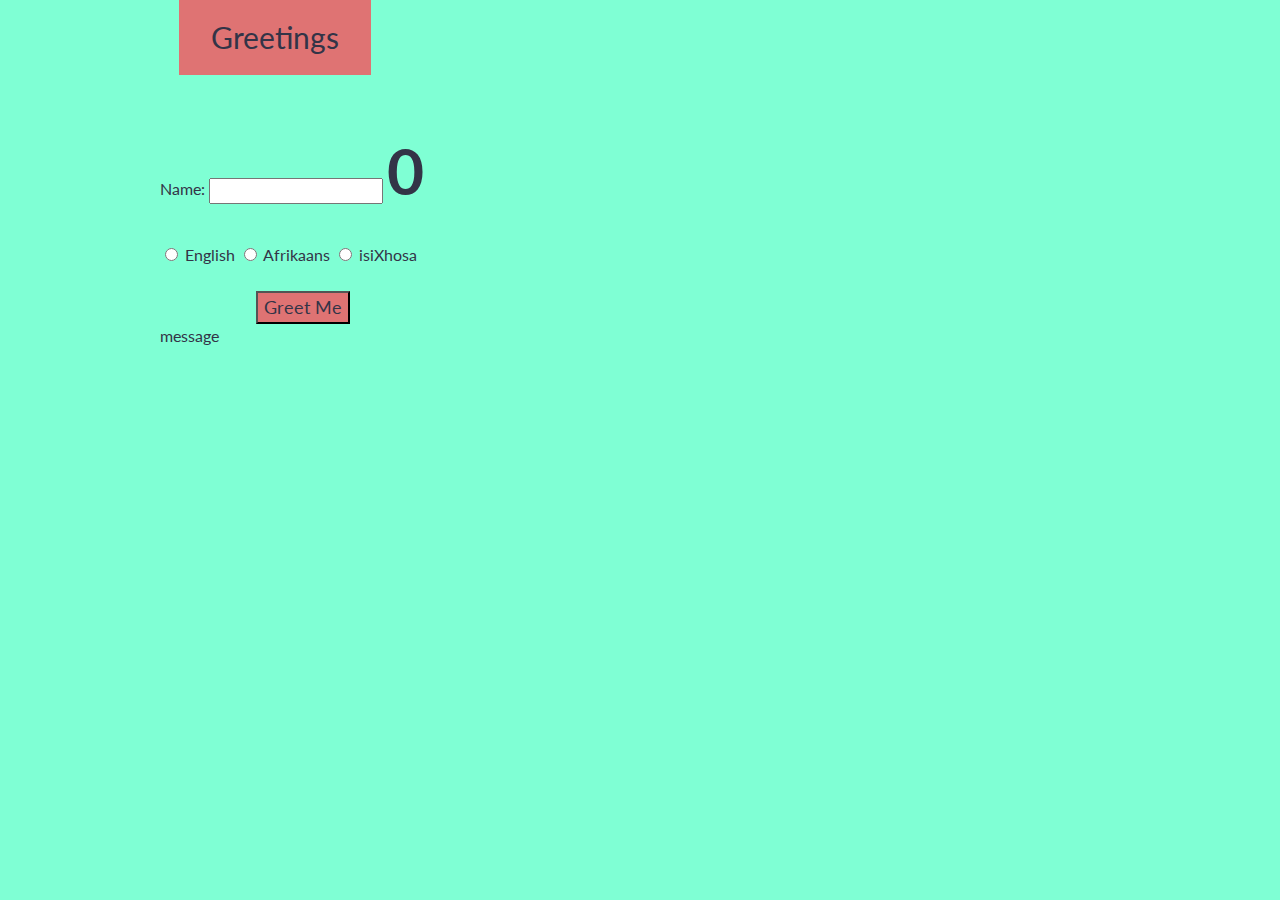
==== index.html @ cd52682c "commit" ====
<!DOCTYPE html>
<html lang="en">
<head>
    <meta charset="UTF-8">
    <meta http-equiv="X-UA-Compatible" content="IE=edge">
    <meta name="viewport" content="width=device-width, initial-scale=1.0">
    <title>Index</title>
    <link rel="stylesheet" href="greet.css">
    <link rel="stylesheet" href="simple-grid.css">
    <script src="greet-function.js" charset="utf-8"></script>
   
</head>
<body>
    <div class="container">
    <div class="flex-container">
        <div>Greetings</div>
       
      </div>
    <div>
        <br><br><label for="name">Name:</label>
        <input type="text" id="name" name="name" value="" class="namesInput">
        <label for="counter" class="counter">0</label>
       
        <br><br>
    </div>
    

    <div>
       <label class="radio-in-line">
                <input type="radio" name="language" class="language" value="English">
                <span class="label-body">English</span>
              </label>
              <label class="radio-in-line">
                <input type="radio" name="language" class="language" value="Afrikaans">
                <span class="label-body">Afrikaans</span>
              </label>
              <label class="radio-in-line">
                <input type="radio" name="language" class="language" value="isiXhosa">
                <span class="label-body">isiXhosa</span>
              </label>
    </div>

    <div>
       <br> <input type="submit" id="button" class="button" value="Greet Me">

    </div>
      
      <div class="message">
          message 
      </div>

     
    </div>
    <script src="greet.js" charset="utf-8"></script>
   
    
</body>
</html>
---- greet.css ----
.flex-container {
    display: flex;
    flex-wrap: nowrap;
    
  }
  
  
  body{
      background-color: aquamarine;
  }
  .counter{
      font-size: 400%;
      font-weight: bolder;
  }
      
  
  @media (min-width: 800px) {
      
    .flex-container > div {
        background-color: #df7373;
        width: 20%;
        margin-left: 2%;
        text-align: center;
        line-height: 75px;
        font-size: 30px;
      }
      .button{
        margin-left: 10%;
        font-size: large;
        background-color: #df7373;
    }
  }
  @media (max-width: 800px) {
      
    .flex-container > div {
        background-color: #df7373;
        width: 45%;
        margin-left: 2%;
        text-align: center;
        line-height: 75px;
        font-size: 30px;
      }
      .button{
        margin-left: 40%;
        font-size: large;
        background-color: #df7373;
    }
  }
---- simple-grid.css ----
/**
*** SIMPLE GRID
*** (C) ZACH COLE 2016
**/

@import url(https://fonts.googleapis.com/css?family=Lato:400,300,300italic,400italic,700,700italic);

/* UNIVERSAL */

html,
body {
  height: 100%;
  width: 100%;
  margin: 0;
  padding: 0;
  left: 0;
  top: 0;
  font-size: 100%;
}

/* ROOT FONT STYLES */

* {
  font-family: 'Lato', Helvetica, sans-serif;
  color: #333447;
  line-height: 1.5;
}

/* TYPOGRAPHY */

h1 {
  font-size: 2.5rem;
}

h2 {
  font-size: 2rem;
}

h3 {
  font-size: 1.375rem;
}

h4 {
  font-size: 1.125rem;
}

h5 {
  font-size: 1rem;
}

h6 {
  font-size: 0.875rem;
}

p {
  font-size: 1.125rem;
  font-weight: 200;
  line-height: 1.8;
}

.font-light {
  font-weight: 300;
}

.font-regular {
  font-weight: 400;
}

.font-heavy {
  font-weight: 700;
}

/* POSITIONING */

.left {
  text-align: left;
}

.right {
  text-align: right;
}

.center {
  text-align: center;
  margin-left: auto;
  margin-right: auto;
}

.justify {
  text-align: justify;
}

/* ==== GRID SYSTEM ==== */

.container {
  width: 90%;
  margin-left: auto;
  margin-right: auto;
}

.row {
  position: relative;
  width: 100%;
}

.row [class^="col"] {
  float: left;
  margin: 0.5rem 2%;
  min-height: 0.125rem;
}

.col-1,
.col-2,
.col-3,
.col-4,
.col-5,
.col-6,
.col-7,
.col-8,
.col-9,
.col-10,
.col-11,
.col-12 {
  width: 96%;
}

.col-1-sm {
  width: 4.33%;
}

.col-2-sm {
  width: 12.66%;
}

.col-3-sm {
  width: 21%;
}

.col-4-sm {
  width: 29.33%;
}

.col-5-sm {
  width: 37.66%;
}

.col-6-sm {
  width: 46%;
}

.col-7-sm {
  width: 54.33%;
}

.col-8-sm {
  width: 62.66%;
}

.col-9-sm {
  width: 71%;
}

.col-10-sm {
  width: 79.33%;
}

.col-11-sm {
  width: 87.66%;
}

.col-12-sm {
  width: 96%;
}

.row::after {
	content: "";
	display: table;
	clear: both;
}

.hidden-sm {
  display: none;
}

@media only screen and (min-width: 33.75em) {  /* 540px */
  .container {
    width: 80%;
  }
}

@media only screen and (min-width: 45em) {  /* 720px */
  .col-1 {
    width: 4.33%;
  }

  .col-2 {
    width: 12.66%;
  }

  .col-3 {
    width: 21%;
  }

  .col-4 {
    width: 29.33%;
  }

  .col-5 {
    width: 37.66%;
  }

  .col-6 {
    width: 46%;
  }

  .col-7 {
    width: 54.33%;
  }

  .col-8 {
    width: 62.66%;
  }

  .col-9 {
    width: 71%;
  }

  .col-10 {
    width: 79.33%;
  }

  .col-11 {
    width: 87.66%;
  }

  .col-12 {
    width: 96%;
  }

  .hidden-sm {
    display: block;
  }
}

@media only screen and (min-width: 60em) { /* 960px */
  .container {
    width: 75%;
    max-width: 60rem;
  }
}
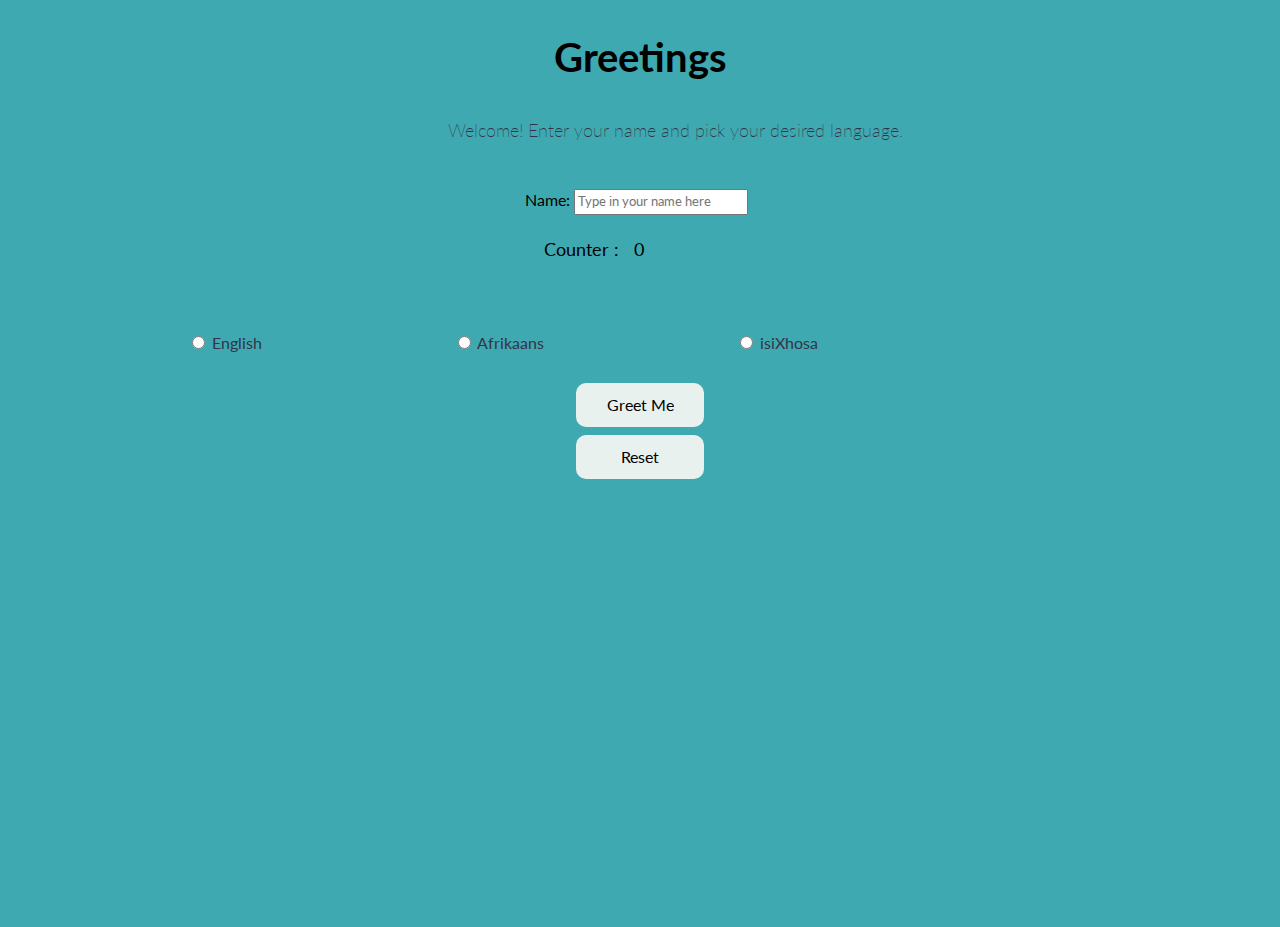
==== commit a4867594: "update" ====
--- a/index.html
+++ b/index.html
@@ -13,13 +13,23 @@
 <body>
     <div class="container">
     <div class="flex-container">
-        <div>Greetings</div>
+        <div><h1>Greetings</h1></div>
        
       </div>
+      <div class="message">
+        <p>Welcome! Enter your name and pick your desired language.</p>
+    </div>
     <div>
-        <br><br><label for="name">Name:</label>
-        <input type="text" id="name" name="name" value="" class="namesInput">
-        <label for="counter" class="counter">0</label>
+        <br><label for="name" class="nametag"> Name:</label>
+        <input type="text" id="name" name="name" value="" class="namesInput" placeholder="Type in your name here">
+        <p class="">
+            <strong class="counter1">Counter : &nbsp;
+                <span id="countNumber" class="counter">0</span>
+            </strong>
+    
+         
+        </div>
+        
        
         <br><br>
     </div>
@@ -44,13 +54,12 @@
        <br> <input type="submit" id="button" class="button" value="Greet Me">
 
     </div>
+    <button id="resetBtn" class="resetBtn">Reset</button>
       
-      <div class="message">
-          message 
-      </div>
+     
 
+      
      
-    </div>
     <script src="greet.js" charset="utf-8"></script>
    
     
--- a/greet.css
+++ b/greet.css
@@ -1,49 +1,123 @@
 
-.flex-container {
-    display: flex;
-    flex-wrap: nowrap;
+body{
+  background-color: rgb(63, 169, 177);
+}
+
+h1{
+  text-align: center;
+  color: black;
+  font-size: x-large;
+}
+
+
+
+
+
+  @media  (min-width: 800px) {
+    .button {
+      border: none;
+     color:black;
+      padding: 10px 10px;
+      text-align: center;
+      text-decoration: none;
+      display: inline-block;
+      font-size: 16px;
+      margin: 4px 2px;
+      cursor: pointer;
+      width: 10%;
+      margin-left: 45%;
+      background-color:rgb(233, 241, 239);
+      border-radius: 10px;
+    }
+    .resetBtn{
+      border: none;
+      color:black;
+       padding: 10px 10px;
+       text-align: center;
+       text-decoration: none;
+       display: inline-block;
+       font-size: 16px;
+       margin: 4px 2px;
+       cursor: pointer;
+       width: 10%;
+       margin-left: 45%;
+       background-color:rgb(233, 241, 239);
+       border-radius: 10px;
     
+    }
+    .message{
+      margin-left: 30%;
+     }
+     .nametag{
+      color: black;
+      margin-left: 38%;
+    }
+    .counter{
+      margin-left: 0%;
+      color: black;
+    }
+    .counter1{
+      margin-left: 40%;
+      color: black;
+    
+    }
+    .language{
+      margin-left:15%;
+      color: black;
+     }
   }
+  @media  (max-width: 800px) {
+    .button {
+      border: none;
+     color:black;
+      padding: 10px 10px;
+      text-align: center;
+      text-decoration: none;
+      display: inline-block;
+      font-size: 16px;
+      margin: 10px 12px;
+      cursor: pointer;
+      width: 30%;
+      margin-left: 25%;
+      background-color:rgb(233, 241, 239);
+      border-radius: 10px;
+    }
+    .resetBtn{
+      
+      border: none;
+      color:black;
+       padding: 10px 10px;
+       text-align: center;
+       text-decoration: none;
+       display: inline-block;
+       font-size: 16px;
+       margin: 10px 12px;
+       cursor: pointer;
+       width: 30%;
+       margin-left: 25%;
+       background-color:rgb(233, 241, 239);
+       border-radius: 10px;
+      }
+      .message{
+        margin-left: 5%;
+       }
   
-  
-  body{
-      background-color: aquamarine;
-  }
-  .counter{
-      font-size: 400%;
-      font-weight: bolder;
-  }
+       .nametag{
+        color: black;
+        margin-left: 0%;
+      }
+      .counter{
+        margin-left: 0%;
+        color: black;
+      }
+      .counter1{
+        margin-left: 25%;
+        color: black;
       
-  
-  @media (min-width: 800px) {
-      
-    .flex-container > div {
-        background-color: #df7373;
-        width: 20%;
-        margin-left: 2%;
-        text-align: center;
-        line-height: 75px;
-        font-size: 30px;
       }
-      .button{
-        margin-left: 10%;
-        font-size: large;
-        background-color: #df7373;
-    }
-  }
-  @media (max-width: 800px) {
-      
-    .flex-container > div {
-        background-color: #df7373;
-        width: 45%;
-        margin-left: 2%;
-        text-align: center;
-        line-height: 75px;
-        font-size: 30px;
-      }
-      .button{
-        margin-left: 40%;
-        font-size: large;
-        background-color: #df7373;
-    }
+      .language{
+        margin-left:5%;
+        color: black;
+       }
+
   }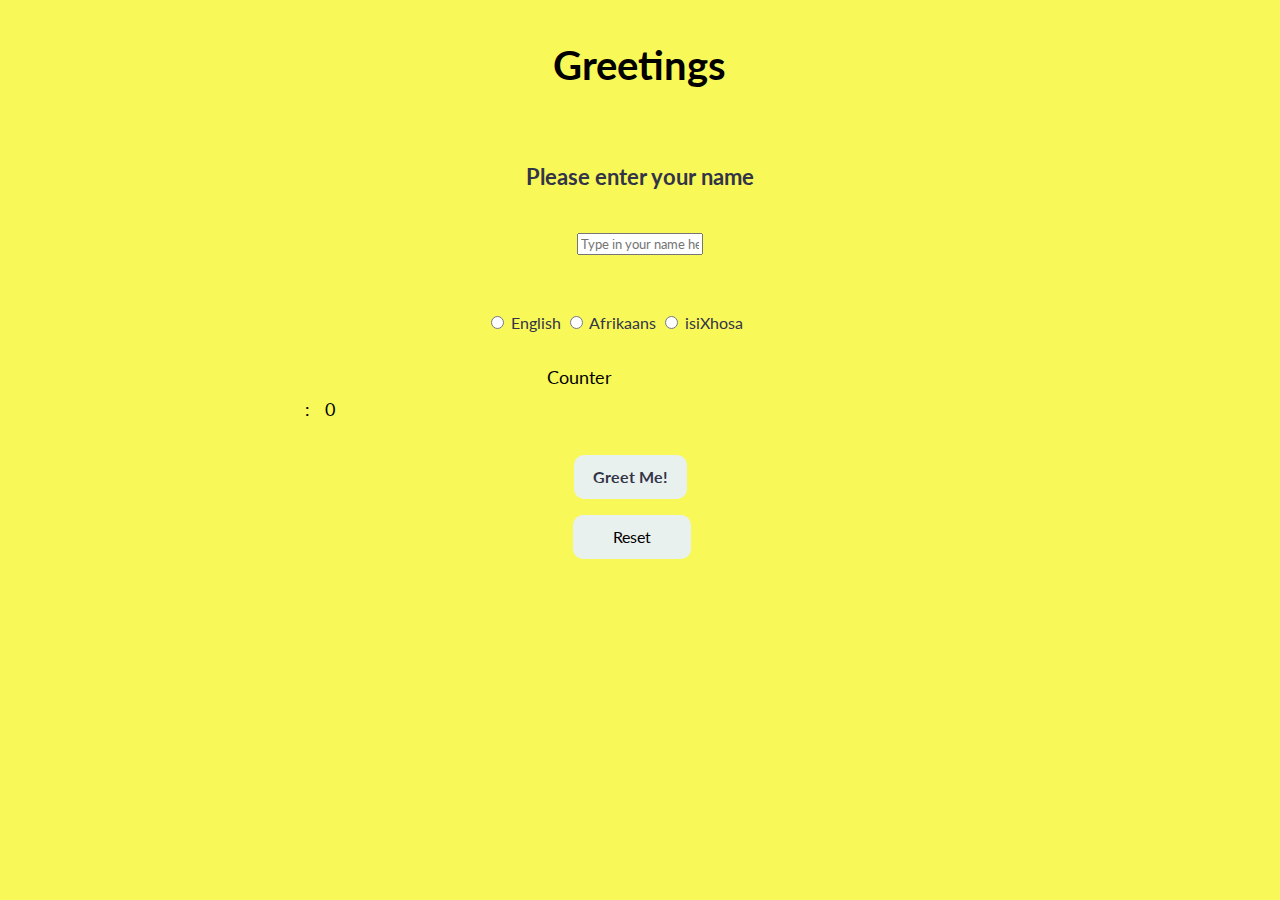
==== commit e1ccc8b9: "update" ====
--- a/index.html
+++ b/index.html
@@ -4,64 +4,79 @@
     <meta charset="UTF-8">
     <meta http-equiv="X-UA-Compatible" content="IE=edge">
     <meta name="viewport" content="width=device-width, initial-scale=1.0">
-    <title>Index</title>
-    <link rel="stylesheet" href="greet.css">
-    <link rel="stylesheet" href="simple-grid.css">
-    <script src="greet-function.js" charset="utf-8"></script>
-   
+    <link rel="stylesheet" href="./greet.css">
+    <link rel="stylesheet" href="./simple-grid.css">
+    <title>Greetings</title>
 </head>
-<body>
-    <div class="container">
-    <div class="flex-container">
-        <div><h1>Greetings</h1></div>
-       
-      </div>
-      <div class="message">
-        <p>Welcome! Enter your name and pick your desired language.</p>
+<body> 
+    <div class="row center">
+        <div class="col-12" id="p1">
+
+            <h1>Greetings</h1>
+           
+        </div>
     </div>
-    <div>
-        <br><label for="name" class="nametag"> Name:</label>
-        <input type="text" id="name" name="name" value="" class="namesInput" placeholder="Type in your name here">
-        <p class="">
-            <strong class="counter1">Counter : &nbsp;
-                <span id="countNumber" class="counter">0</span>
-            </strong>
-    
-         
+    <div class="row center">
+        <div class="col-12">
+            <h3 id="displayName">Please enter your name</h3>
         </div>
-        
-       
+
+    </div>
+    <div class="row center">
+        <div class="col-3"></div>
+
+        <div class="col-6 center">
+            <form id="form1" action="" onsubmit="return submitForm();">
+                <input id="inputBox" type="console.text" placeholder="Type in your name here" pattern="[a-zA-Z]+" title="Please enter only letters A-Z" class="nameInput">
+
+            </form>
+        </div>
+        <div class="col-3"></div>
+    </div>
+    <div class="row center">
+        <!--            <div class="col-4"></div>-->
         <br><br>
+        <div class=" col-12 radio-toolbar">
+            <input type="radio" name="radioLang" value="English" id="1" class="language">
+            <label for="1"> English</label>
+            <input type="radio" name="radioLang" value="Afrikaans" id="2" class="language">
+            <label for="2">Afrikaans</label>
+            <input type="radio" name="radioLang" value="isiXhosa" id="3" class="language">
+            <label for="3">isiXhosa</label>
+        </div>
+        <!--            <div class="col-4"></div>-->
+    </div>
+
+
+
+
+    <div class="row center ">
+        <div class="col-6" id="counterAndResetBox">
+            <p class="">
+                <strong class="counter1">Counter : &nbsp;
+                    <span id="countNumber" class="counter">0</span>
+                </strong>
+                <div class="row center">
+                    <div class="col-12 center" id="greetBox">
+                        <button id="greetBtn" type="submit" form="form1" value="Submit" class="button">
+                            <strong>Greet Me!</strong>
+                        </button>
+                    </div>
+            </p>
+            <button id="resetBtn" class="resetBtn">Reset</button>
+        </div>
+        <div class="col-6" id="greetBox">
+            <!-- <button id="greetBtn" type="submit" form="form1" value="Submit">
+                <strong>Greet!</strong>
+            </button> -->
+
+        </div>
+
+
     </div>
     
-
-    <div>
-       <label class="radio-in-line">
-                <input type="radio" name="language" class="language" value="English">
-                <span class="label-body">English</span>
-              </label>
-              <label class="radio-in-line">
-                <input type="radio" name="language" class="language" value="Afrikaans">
-                <span class="label-body">Afrikaans</span>
-              </label>
-              <label class="radio-in-line">
-                <input type="radio" name="language" class="language" value="isiXhosa">
-                <span class="label-body">isiXhosa</span>
-              </label>
-    </div>
-
-    <div>
-       <br> <input type="submit" id="button" class="button" value="Greet Me">
-
-    </div>
-    <button id="resetBtn" class="resetBtn">Reset</button>
-      
-     
-
-      
-     
-    <script src="greet.js" charset="utf-8"></script>
-   
-    
+  
 </body>
+<script src="./greet-function.js"></script>
+<script src="./greet.js"></script>
 </html>--- a/greet.css
+++ b/greet.css
@@ -1,12 +1,16 @@
 
 body{
-  background-color: rgb(63, 169, 177);
+  background-color:rgb(248, 248, 88);
 }
 
 h1{
   text-align: center;
   color: black;
   font-size: x-large;
+}
+.nameInput{
+  width:20% ;
+  height:90%;
 }
 
 
@@ -24,25 +28,25 @@
       font-size: 16px;
       margin: 4px 2px;
       cursor: pointer;
-      width: 10%;
-      margin-left: 45%;
+      width: 20%;
+      margin-left: 95%;
       background-color:rgb(233, 241, 239);
       border-radius: 10px;
     }
     .resetBtn{
       border: none;
-      color:black;
-       padding: 10px 10px;
-       text-align: center;
-       text-decoration: none;
-       display: inline-block;
-       font-size: 16px;
-       margin: 4px 2px;
-       cursor: pointer;
-       width: 10%;
-       margin-left: 45%;
-       background-color:rgb(233, 241, 239);
-       border-radius: 10px;
+     color:black;
+      padding: 10px 10px;
+      text-align: center;
+      text-decoration: none;
+      display: inline-block;
+      font-size: 16px;
+      margin: 4px 2px;
+      cursor: pointer;
+      width: 20%;
+      margin-left: 93%;
+      background-color:rgb(233, 241, 239);
+      border-radius: 10px;
     
     }
     .message{
@@ -57,13 +61,14 @@
       color: black;
     }
     .counter1{
-      margin-left: 40%;
+      margin-left: 88%;
       color: black;
     
     }
     .language{
-      margin-left:15%;
+      
       color: black;
+      font-size: large;
      }
   }
   @media  (max-width: 800px) {
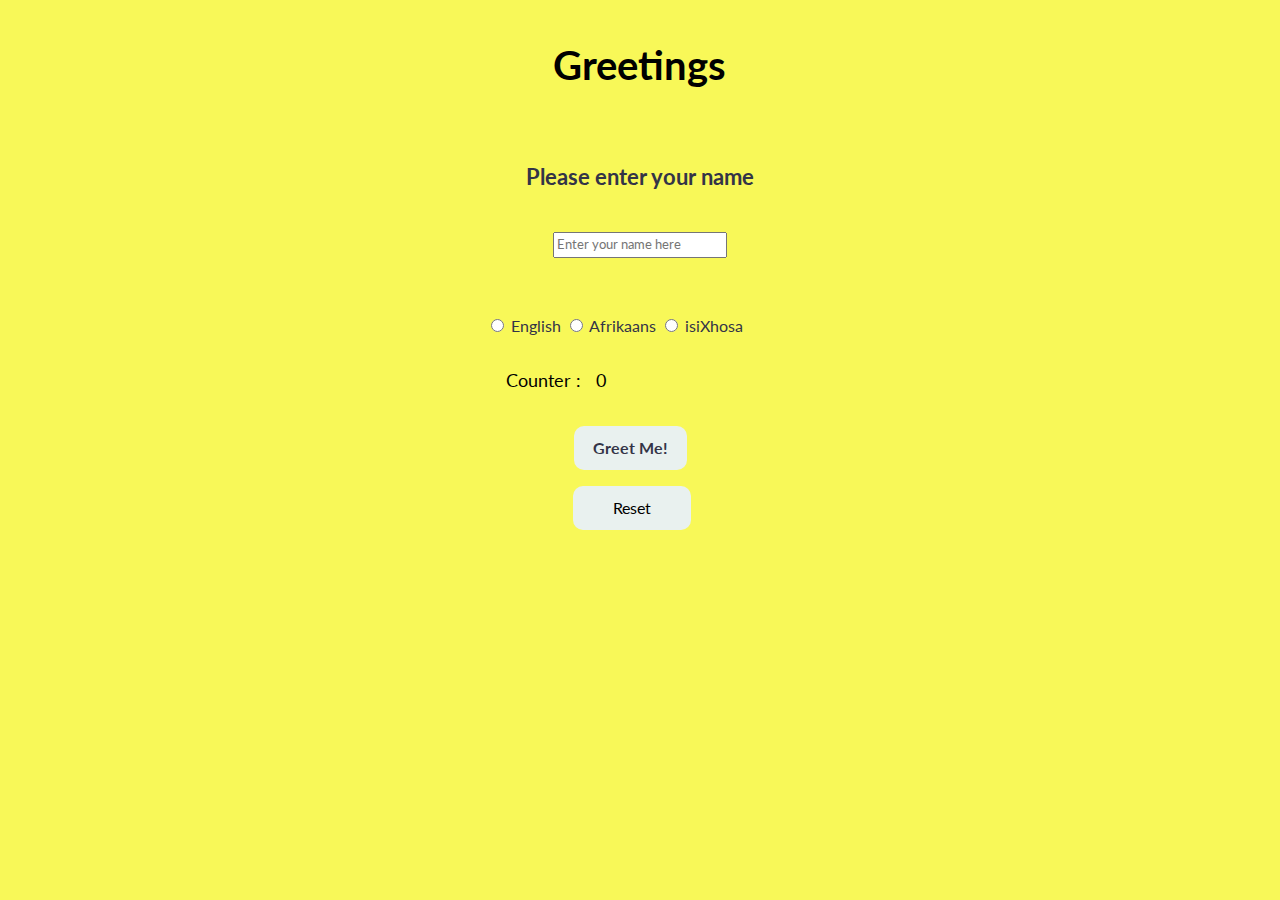
==== commit 723233d8: "adding colours to error messages" ====
--- a/index.html
+++ b/index.html
@@ -18,7 +18,7 @@
     </div>
     <div class="row center">
         <div class="col-12">
-            <h3 id="displayName">Please enter your name</h3>
+            <h3 id="displayName" class="name">Please enter your name</h3>
         </div>
 
     </div>
@@ -27,7 +27,7 @@
 
         <div class="col-6 center">
             <form id="form1" action="" onsubmit="return submitForm();">
-                <input id="inputBox" type="console.text" placeholder="Type in your name here" pattern="[a-zA-Z]+" title="Please enter only letters A-Z" class="nameInput">
+                <input id="inputBox" class="input" type="console.text" placeholder="Enter your name here"   class="nameInput">
 
             </form>
         </div>
--- a/greet.css
+++ b/greet.css
@@ -11,6 +11,12 @@
 .nameInput{
   width:20% ;
   height:90%;
+}
+.green{
+  color: rgb(10, 88, 10);
+}
+.red{
+  color: rgb(218, 20, 20);
 }
 
 
@@ -61,7 +67,7 @@
       color: black;
     }
     .counter1{
-      margin-left: 88%;
+      margin-left: 80%;
       color: black;
     
     }
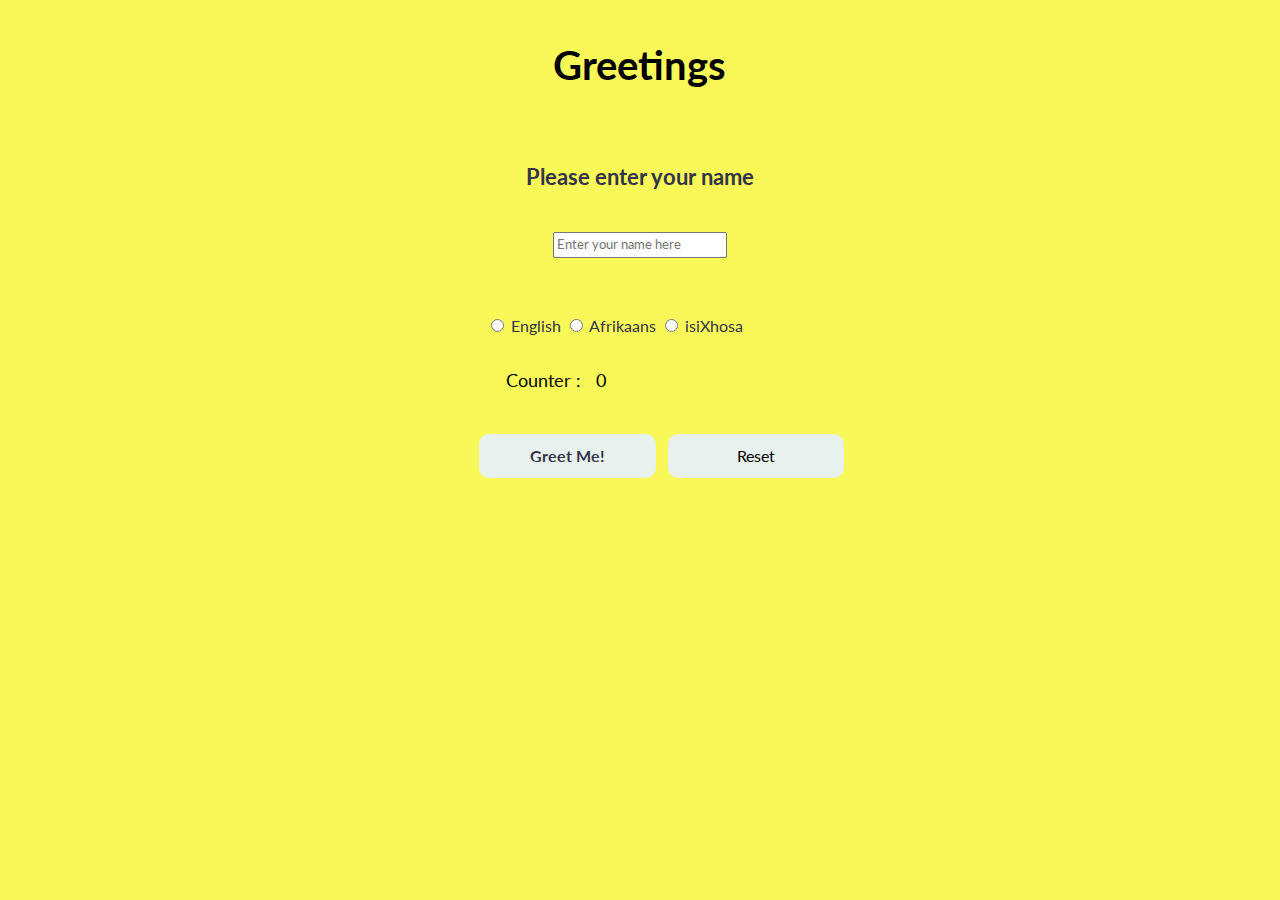
==== commit a2574dec: "update" ====
--- a/index.html
+++ b/index.html
@@ -27,7 +27,7 @@
 
         <div class="col-6 center">
             <form id="form1" action="" onsubmit="return submitForm();">
-                <input id="inputBox" class="input" type="console.text" placeholder="Enter your name here"   class="nameInput">
+                <input id="inputBox" class="input" type="console.text" placeholder="Enter your name here"   class="nameInput" pattern="[a-zA-Z]*">
 
             </form>
         </div>
@@ -39,7 +39,7 @@
         <div class=" col-12 radio-toolbar">
             <input type="radio" name="radioLang" value="English" id="1" class="language">
             <label for="1"> English</label>
-            <input type="radio" name="radioLang" value="Afrikaans" id="2" class="language">
+            <input type="radio" name="radioLang" value="Afrikaans" id="2" class="language ">
             <label for="2">Afrikaans</label>
             <input type="radio" name="radioLang" value="isiXhosa" id="3" class="language">
             <label for="3">isiXhosa</label>
@@ -56,14 +56,17 @@
                 <strong class="counter1">Counter : &nbsp;
                     <span id="countNumber" class="counter">0</span>
                 </strong>
+            </div>
+    </div>
                 <div class="row center">
-                    <div class="col-12 center" id="greetBox">
+                    <div class="col-6 center" id="greetBox">
                         <button id="greetBtn" type="submit" form="form1" value="Submit" class="button">
                             <strong>Greet Me!</strong>
                         </button>
                     </div>
-            </p>
+            <div class="col-6 center">
             <button id="resetBtn" class="resetBtn">Reset</button>
+            </div>
         </div>
         <div class="col-6" id="greetBox">
             <!-- <button id="greetBtn" type="submit" form="form1" value="Submit">
--- a/greet.css
+++ b/greet.css
@@ -34,10 +34,12 @@
       font-size: 16px;
       margin: 4px 2px;
       cursor: pointer;
-      width: 20%;
-      margin-left: 95%;
+      width: 30%;
+      margin-left: 77%;
+      
       background-color:rgb(233, 241, 239);
       border-radius: 10px;
+      display: inline-block;
     }
     .resetBtn{
       border: none;
@@ -49,10 +51,12 @@
       font-size: 16px;
       margin: 4px 2px;
       cursor: pointer;
-      width: 20%;
-      margin-left: 93%;
+      width: 30%;
+      margin-right: 70%;
       background-color:rgb(233, 241, 239);
       border-radius: 10px;
+      display: inline-block;
+      margin-bottom: 20%;
     
     }
     .message{
@@ -76,6 +80,7 @@
       color: black;
       font-size: large;
      }
+  
   }
   @media  (max-width: 800px) {
     .button {
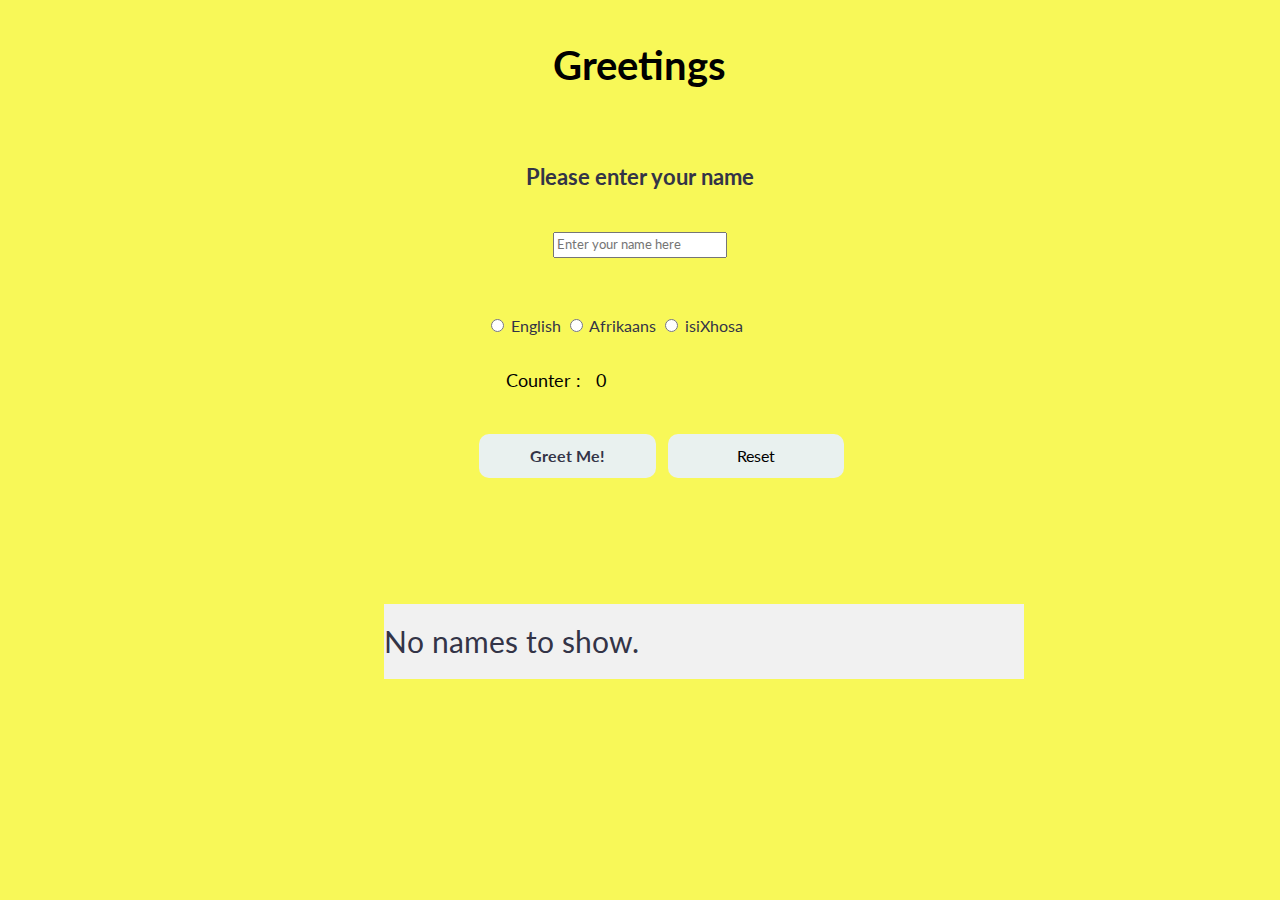
==== commit 9e3723fe: "update" ====
--- a/index.html
+++ b/index.html
@@ -27,7 +27,7 @@
 
         <div class="col-6 center">
             <form id="form1" action="" onsubmit="return submitForm();">
-                <input id="inputBox" class="input" type="console.text" placeholder="Enter your name here"   class="nameInput" pattern="[a-zA-Z]*">
+                <input id="inputBox" class="input" type="console.text" placeholder="Enter your name here"   class="nameInput" pattern="[a-zA-Z]*"  title="Please enter only letters A-Z/ a-z"  >
 
             </form>
         </div>
@@ -75,7 +75,12 @@
 
         </div>
 
-
+        <div class="flex-container row " >
+            <div class="myList">
+             No names to show.
+            </div>
+           
+          </div>
     </div>
     
   
--- a/greet.css
+++ b/greet.css
@@ -19,7 +19,20 @@
   color: rgb(218, 20, 20);
 }
 
+.flex-container {
+  display: flex;
+  flex-wrap: nowrap;
+  background-color: rgb(248, 248, 88);
+}
 
+.flex-container > div {
+  background-color: #f1f1f1;
+  width: 50%;
+ 
+ margin-left: 30%;
+  line-height: 75px;
+  font-size: 30px;
+}
 
 
 
@@ -94,7 +107,7 @@
       margin: 10px 12px;
       cursor: pointer;
       width: 30%;
-      margin-left: 25%;
+      margin-left: 10%;
       background-color:rgb(233, 241, 239);
       border-radius: 10px;
     }
@@ -110,7 +123,7 @@
        margin: 10px 12px;
        cursor: pointer;
        width: 30%;
-       margin-left: 25%;
+       margin-left: 10%;
        background-color:rgb(233, 241, 239);
        border-radius: 10px;
       }
@@ -127,7 +140,7 @@
         color: black;
       }
       .counter1{
-        margin-left: 25%;
+        margin-left: 10%;
         color: black;
       
       }
